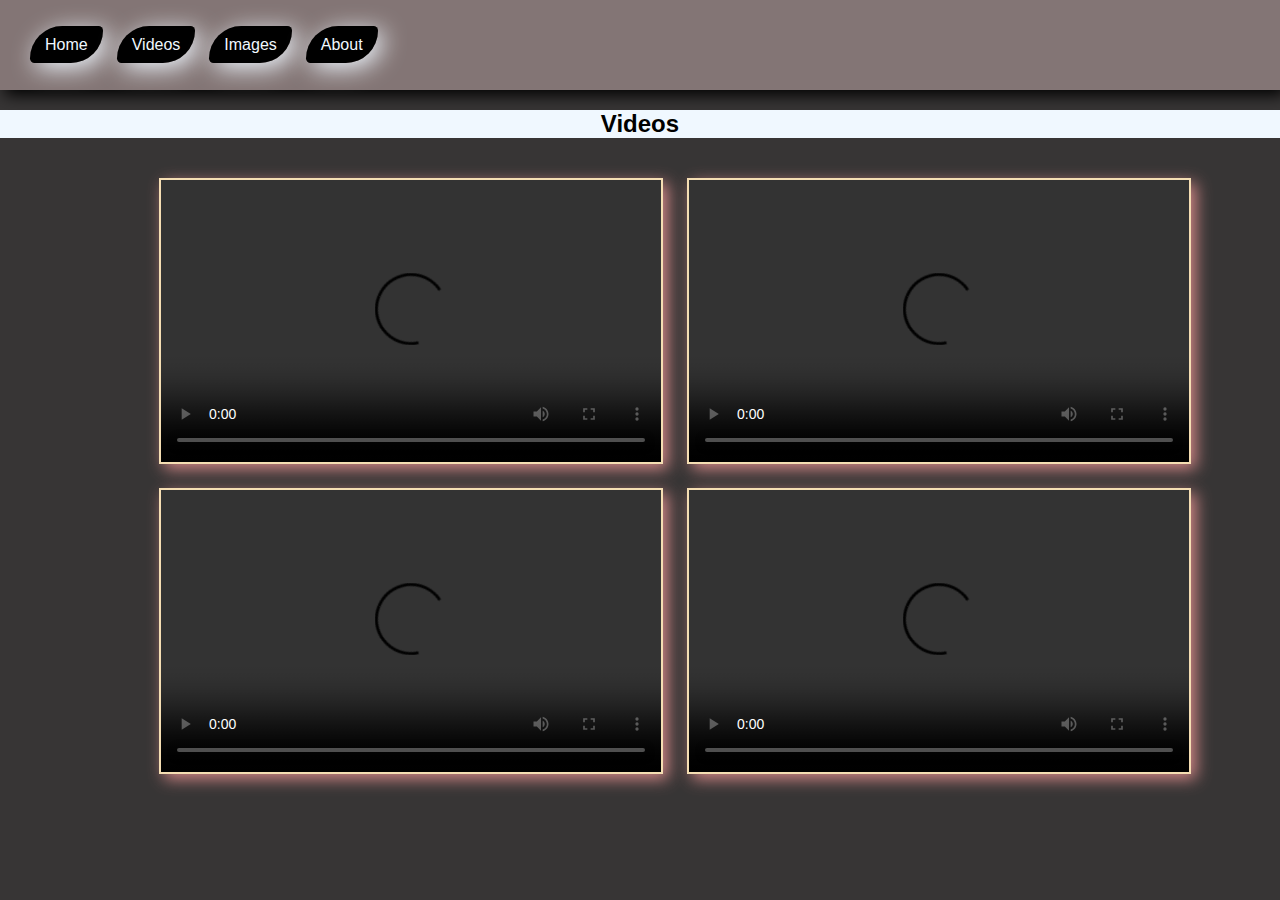
==== vi.html @ 662e85a9 "Add files via upload" ====
<!DOCTYPE html>
<html lang="en">
<head>
    <meta charset="UTF-8">
    <meta name="viewport" content="width=device-width, initial-scale=1.0">
    <title>Videos</title>
    <link rel="Website icon" href="img/video.icon.png">

    <style>

    h2{
        background-color: aliceblue;
        display: block;
        text-align: center;
        font-family: sans-serif ;
    }

    main{

        margin-left: 139px;
    }

     
   


     body{
        background-color: rgb(55 53 53);
        margin: 0px;
    }

    video{
        margin-left: 20px;
        
        box-shadow: 5px 5px 15px#d18686;
        margin-top: 20px;
        border: 2px solid wheat;
    }

    header{
        margin-top: 0px;
        background-color: rgb(131 117 117);
        padding: 20px;
        border-radius: 30px -10px;
        box-shadow: 5px 5px 15px #000;
    }


    ul#menu{
        padding: 0;  
    }

    ul#menu li{
    
        display: inline;
        padding-left: 10px;
        padding-top: 5px;
    }


    ul#menu li a{
        background-color: black;
        color: aliceblue;
        padding: 10px 15px;
        text-decoration: none;
        font-family: 'Lucida Sans', 'Lucida Sans Regular', 'Lucida Grande', 'Lucida Sans Unicode', Geneva, Verdana, sans-serif;
        border-radius:187px 27px;
        box-shadow:5px 5px  24px ;
    }
    
    ul#menu li a:hover{
        background-color: rgb(175, 24, 24);
    }
    </style>
</head>
<body>



    <header>
        <ul id="menu">
            <li><a href="index.html">Home</a>
            </li>
    
            <li><a href="vi.html">Videos</a></li>
    
            <li><a href="img.html">Images</a></li>
    
            <li><a href="ab.html">About</a></li>
        </ul>
    </header>


<h2>Videos</h2>
<main>
    <video controls  autoplay loop src="Mountain vid/24.mp4  " width="500px"  height="282px"></video>
    
    <video controls autoplay loop src="Mountain vid/3.mp4" width="500px"  height="282px"></video>
    
    <video controls  autoplay loop src="/Mountain vid/_4169986 (2160p).mp4" width="500px"  height="282px"></video>
    
    <video controls autoplay loop src="Mountain vid/pexels_videos_2146396 (2160p).mp4" width="500px"  height="282px"></video>
</main>




    
</body>
</html>
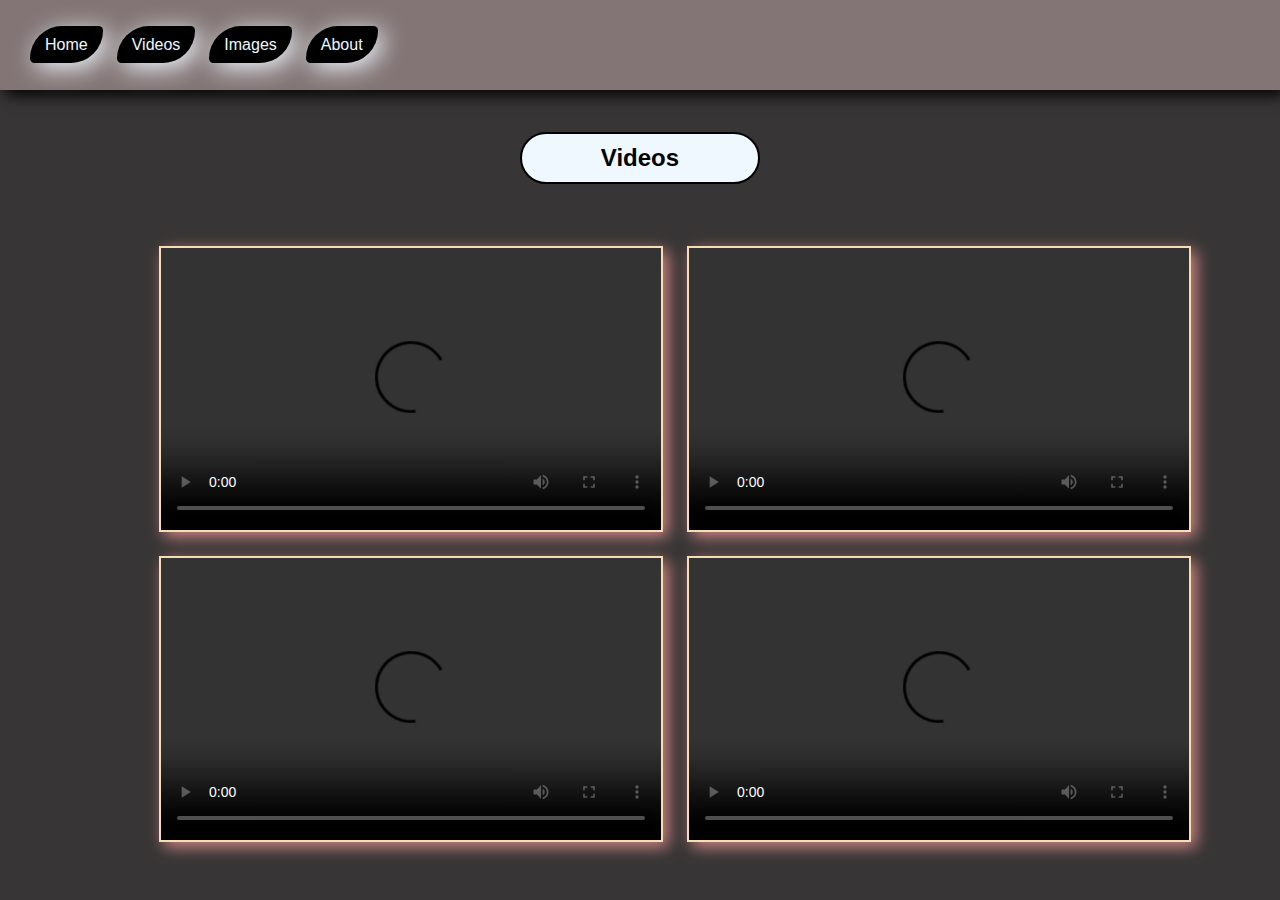
==== commit 4ad42b9b: "Add files via upload" ====
--- a/vi.html
+++ b/vi.html
@@ -13,6 +13,10 @@
         display: block;
         text-align: center;
         font-family: sans-serif ;
+        margin: 42px 520px;
+        padding: 10px;
+        border-radius: 130px;
+        border: 2px solid #000;
     }
 
     main{
